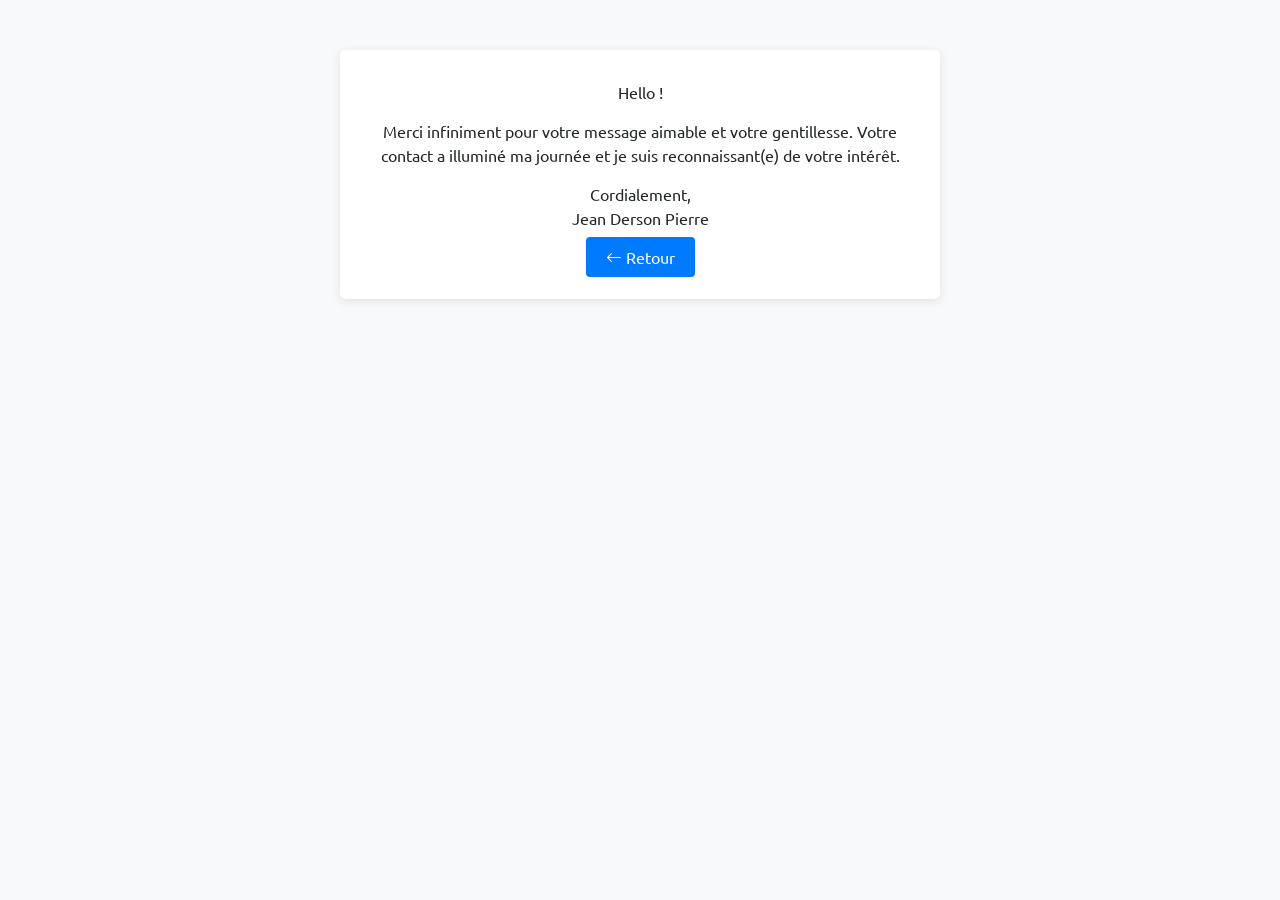
==== confirm.html @ 1db21bf7 "update" ====
<!DOCTYPE html>
<html lang="en">

<head>
    <meta charset="UTF-8">
    <meta name="viewport" content="width=device-width, initial-scale=1.0">
    <title>Jean Derson Pierre | Message de remerciement</title>
    <!-- Inclure les fichiers CSS de Bootstrap -->
    <link rel="stylesheet" href="./dist/css/bootstrap.min.css">
    <link rel="stylesheet" href="./css/style.css">
    <!-- Link of bootstrap icon -->
    <link rel="stylesheet" href="https://cdn.jsdelivr.net/npm/bootstrap-icons@1.10.5/font/bootstrap-icons.css">
    <link rel="shortcut icon" href="./assets/images/favicon.ico" type="image/x-icon">

    <style>
        /* Styles personnalisés */
        body {
            font-family: Arial, sans-serif;
            background-color: #f8f9fa;
            text-align: center;
            padding-top: 50px;
        }

        .thank-you-container {
            max-width: 600px;
            margin: 0 auto;
            background-color: #fff;
            padding: 30px;
            border-radius: 5px;
            box-shadow: 0 2px 10px rgba(0, 0, 0, 0.1);
        }

        .thank-you-text {
            font-size: 16px;
            margin-bottom: 15px;
        }

        .return-button {
            background-color: #007bff;
            color: #fff;
            border: none;
            padding: 10px 20px;
            border-radius: 4px;
            font-size: 16px;
            text-decoration: none;
            transition: background-color 0.3s ease;
        }

        .return-button:hover {
            background-color: #0056b3;
        }
    </style>
</head>

<body>
    <div class="thank-you-container">
        <p class="thank-you-text">Hello !</p>
        <p class="thank-you-text">Merci infiniment pour votre message aimable et votre gentillesse. Votre contact a
            illuminé ma journée et je suis reconnaissant(e) de votre intérêt.</p>
        <p class="thank-you-text">Cordialement,<br>Jean Derson Pierre</p>
        <div class="text-center">
            <a href="index.html" class="return-button"> <span class="bi bi-arrow-left"></span> Retour</a>
        </div>
    </div>

    <!-- Inclure les fichiers JavaScript de Bootstrap et jQuery -->
    <script src="./libs/jquery-3.7.0.min.js"></script>
    <script src="./dist/js/bootstrap.bundle.min.js"></script>
</body>

</html>
---- css/style.css ----
:root {
    --color-1: #dfdfdf;
    --color-2: #191329;
    --color-3: #0A6EBD;
}

@font-face {
    font-family: "Ubuntu";
    src: url("../fonts/Ubuntu-Regular.ttf") format("truetype");
    font-weight: normal;
    font-style: normal;
}

* {
    font-family: "Ubuntu";
    margin: 0;
    padding: 0;
    box-sizing: border-box;
}

#wrapper {
    background: var(--color-1);
    width: 100%;
    height: 100%;
}

.block_name .name {
    font-size: 18px;
    font-weight: bold;
}

.body {
    background: #fff;
    height: 100%;
    width: 100%;
    border-radius: 10px;
    position: relative;
    display: flex;
    flex-direction: column;
    justify-content: space-between;
    align-items: center;
    box-shadow: rgba(173, 173, 173, 0.12) 0px 2px 4px 0px, rgba(176, 177, 177, 0.32) 0px 2px 16px 0px;
}

.container .head {
    display: flex;
    justify-content: space-between;
    align-items: center;
    height: 40px;
    width: 100%;
}

.container .head .name {
    text-decoration: none;
    color: var(--color-2);
    font-weight: bold;
    font-size: 19px;
}

.container .head .block_social_media {
    display: flex;
    align-items: center;
}

.container .head .block_social_media .bi {
    color: var(--color-2);
    font-size: 17px;
}

.container {
    display: flex;
    flex-direction: column;
    justify-content: center;
    align-items: center;
}

.body .photo_profil .photo {
    width: 240px;
    height: 240px;
    position: relative;
    padding-top: 35px;
}

.body .photo_profil .photo img {
    width: 100%;
    height: 100%;
    position: absolute;
    border: 7px solid #fff;
}

.body .photo_profil .profil .name_of_me {
    font-weight: bold;
}

.body .photo_profil {
    background-image: url("./assets/images/banner_profil.jpg");
    background-repeat: no-repeat;
    background-position: center;
    background-size: cover;
    width: 100%;
    height: 240px;
    border-radius: 10px 10px 0 0;
    display: flex;
    justify-content: space-between;
    align-items: center;
    position: relative;
    color: #fff;
    font-weight: bold;
}

.body .about_me {
    width: 100%;
    padding-top: 35px;
    height: 180px;
}

.body .about_me h4 {
    text-transform: uppercase;
    font-weight: bold;
}

.body .about_me .about_text .text {
    text-align: justify;
}

.body .about_me .other_info .info_perso .a {
    text-transform: capitalize;
    font-weight: bold;
    text-transform: uppercase;
}

.body .skills,
.body .langue {
    width: 100%;
    font-weight: bold;
    text-transform: uppercase;
    padding: 25px 0 10px 0;
}

#star {
    color: red;
}

.body .skills h4,
.body .langue h4 {
    font-weight: bold;
}

.body .langue form .btn {
    width: 100%;
}

.body .skills .a .progresse p,
.body .skills .b .progresse p {
    margin-bottom: 10px;
}

.animated-progress {
    width: 100%;
    height: 15px;
    border-radius: 50px;
    background: var(--color-1);
    overflow: hidden;
    position: relative;
    box-shadow: rgba(173, 173, 173, 0.12) 0px 2px 4px 0px, rgba(176, 177, 177, 0.32) 0px 2px 16px 0px;
}

.animated-progress span {
    height: 100%;
    display: block;
    width: 0;
    color: var(--color-1);
    line-height: 15px;
    position: absolute;
    text-align: center;
    padding-right: 5px;
    font-size: 13px;
    border-radius: 50px;
}

.progress-color span {
    background: var(--color-3);
}

#copyright {
    font-size: 14px;
    padding: 0;
    margin: 0;
}


.profil .button_space .download_cv {
    background: #fff;
    font-weight: bold;
    color: var(--color-3);
    box-shadow: rgba(173, 173, 173, 0.12) 0px 2px 4px 0px, rgba(176, 177, 177, 0.32) 0px 2px 16px 0px;
    border: 1px solid var(--color-3);
}

.profil .button_space .hire_me {
    background: var(--color-2);
    font-weight: bold;
    color: var(--color-1);
    box-shadow: rgba(173, 173, 173, 0.12) 0px 2px 4px 0px, rgba(176, 177, 177, 0.32) 0px 2px 16px 0px;
}


.body .photo_profil {
    background-image: url("./assets/images/banner_profil.jpg");
    background-repeat: no-repeat;
    background-position: center;
    background-size: cover;
    width: 100%;
    height: 240px;
    border-radius: 10px 10px 0 0;
    display: flex;
    justify-content: space-between;
    align-items: center;
    position: relative;
    color: #fff;
    font-weight: bold;
}

/* responsivity */

@media (max-width: 1399px) {
    .body .about_me {
        margin-bottom: 25px;
    }

    @media (max-width: 1199px) {
        .body .about_me {
            margin-bottom: 70px;
        }
    }

    @media (max-width: 991px) {
        .body .photo_profil {
            display: flex;
            justify-content: center !important;
            align-items: center;
            margin-bottom: 140px;
        }

        .body .photo_profil .photo {
            align-items: center;
            margin-bottom: 40px;
            padding: 35px 0 0 0;
        }

        .body .photo_profil .profil {
            display: flex;
            justify-content: center;
            flex-direction: column;
            align-items: center;
            color: #191329;
            text-align: center;
        }

        .body .about_me {
            margin-bottom: 115px;
        }
    }

    @media (max-width: 767px) {
        .body .about_me {
            margin-bottom: 200px;
        }
    }

    @media (max-width: 531px) {
        .body .about_me {
            margin-bottom: 230px;
        }
    }

    @media (max-width: 468px) {
        .body .about_me {
            margin-bottom: 250px;
        }
    }

    @media (max-width: 446px) {
        #wrapper {
            overflow: hidden;
        }

        .body .about_me {
            margin-bottom: 300px;
        }

        .body .about_me h4,
        .body .skills h4,
        .body .langue h4 {
            font-size: 20px;
            text-align: center;
        }
    }

}
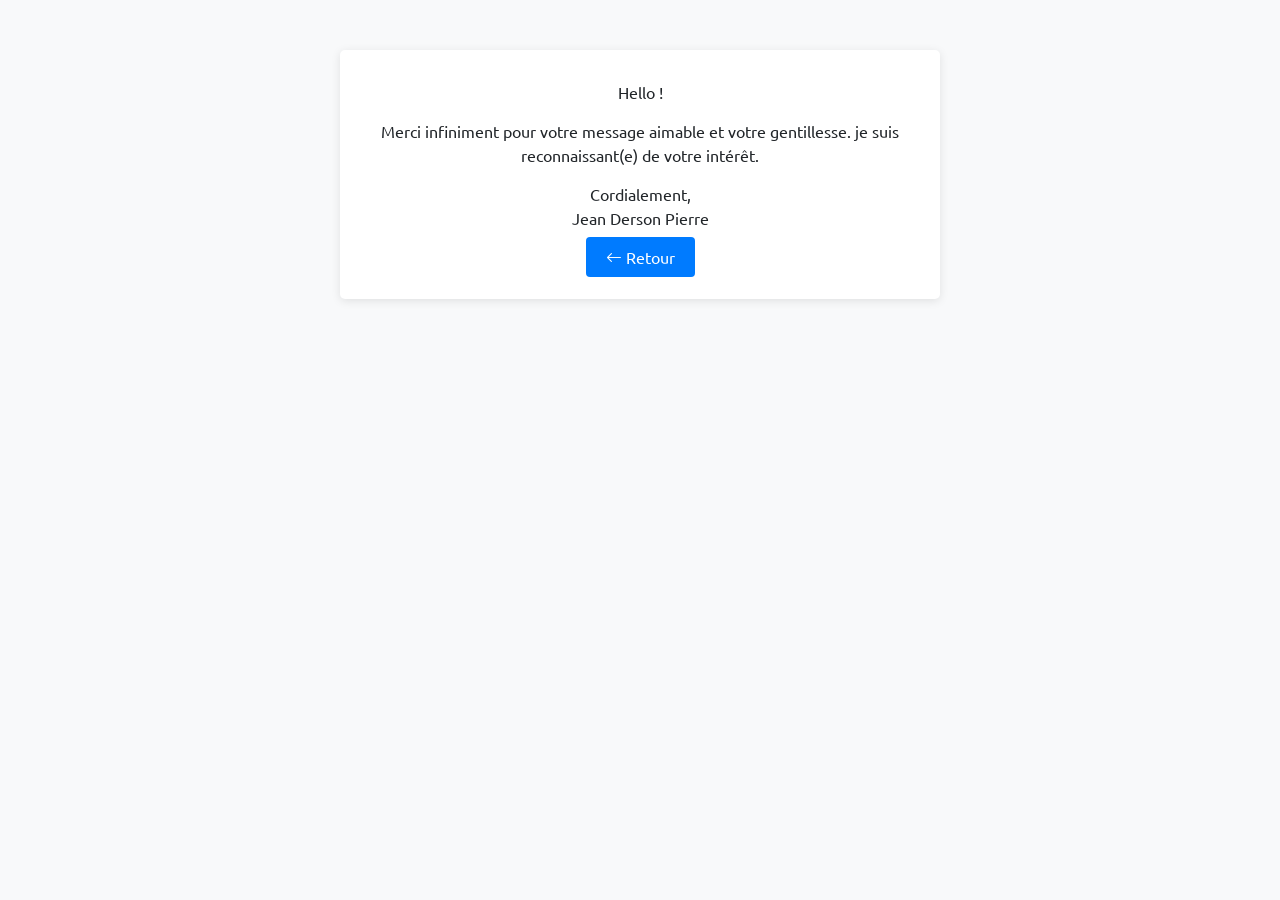
==== commit da386829: "update" ====
--- a/confirm.html
+++ b/confirm.html
@@ -1,5 +1,5 @@
 <!DOCTYPE html>
-<html lang="en">
+<html lang="fr">
 
 <head>
     <meta charset="UTF-8">
@@ -55,14 +55,13 @@
 <body>
     <div class="thank-you-container">
         <p class="thank-you-text">Hello !</p>
-        <p class="thank-you-text">Merci infiniment pour votre message aimable et votre gentillesse. Votre contact a
-            illuminé ma journée et je suis reconnaissant(e) de votre intérêt.</p>
+        <p class="thank-you-text">Merci infiniment pour votre message aimable et votre gentillesse. je suis
+            reconnaissant(e) de votre intérêt.</p>
         <p class="thank-you-text">Cordialement,<br>Jean Derson Pierre</p>
         <div class="text-center">
             <a href="index.html" class="return-button"> <span class="bi bi-arrow-left"></span> Retour</a>
         </div>
     </div>
-
     <!-- Inclure les fichiers JavaScript de Bootstrap et jQuery -->
     <script src="./libs/jquery-3.7.0.min.js"></script>
     <script src="./dist/js/bootstrap.bundle.min.js"></script>
--- a/css/style.css
+++ b/css/style.css
@@ -18,10 +18,14 @@
     box-sizing: border-box;
 }
 
+html {
+    scroll-behavior: smooth;
+}
+
 #wrapper {
-    background: var(--color-1);
-    width: 100%;
-    height: 100%;
+    width: 100%;
+    height: 100%;
+    box-shadow: rgba(173, 173, 173, 0.12) 0px 2px 4px 0px, rgba(176, 177, 177, 0.32) 0px 2px 16px 0px;
 }
 
 .block_name .name {
@@ -74,11 +78,15 @@
     align-items: center;
 }
 
+.body .photo_profil {
+    margin-bottom: 25px;
+}
+
 .body .photo_profil .photo {
     width: 240px;
     height: 240px;
     position: relative;
-    padding-top: 35px;
+    padding-top: 25px;
 }
 
 .body .photo_profil .photo img {
@@ -86,6 +94,7 @@
     height: 100%;
     position: absolute;
     border: 7px solid #fff;
+    border-radius: 15px;
 }
 
 .body .photo_profil .profil .name_of_me {
@@ -108,10 +117,16 @@
     font-weight: bold;
 }
 
+.body .photo_profil .box-profil {
+    display: flex;
+    justify-content: space-between;
+    align-items: center;
+}
+
 .body .about_me {
     width: 100%;
-    padding-top: 35px;
-    height: 180px;
+    /* padding-top: 35px; */
+    height: auto;
 }
 
 .body .about_me h4 {
@@ -204,97 +219,56 @@
     box-shadow: rgba(173, 173, 173, 0.12) 0px 2px 4px 0px, rgba(176, 177, 177, 0.32) 0px 2px 16px 0px;
 }
 
-
-.body .photo_profil {
-    background-image: url("./assets/images/banner_profil.jpg");
-    background-repeat: no-repeat;
-    background-position: center;
-    background-size: cover;
-    width: 100%;
-    height: 240px;
-    border-radius: 10px 10px 0 0;
-    display: flex;
-    justify-content: space-between;
-    align-items: center;
-    position: relative;
-    color: #fff;
-    font-weight: bold;
-}
-
-/* responsivity */
-
-@media (max-width: 1399px) {
-    .body .about_me {
-        margin-bottom: 25px;
-    }
-
-    @media (max-width: 1199px) {
-        .body .about_me {
-            margin-bottom: 70px;
-        }
-    }
-
-    @media (max-width: 991px) {
-        .body .photo_profil {
-            display: flex;
-            justify-content: center !important;
-            align-items: center;
-            margin-bottom: 140px;
-        }
-
-        .body .photo_profil .photo {
-            align-items: center;
-            margin-bottom: 40px;
-            padding: 35px 0 0 0;
-        }
-
-        .body .photo_profil .profil {
-            display: flex;
-            justify-content: center;
-            flex-direction: column;
-            align-items: center;
-            color: #191329;
-            text-align: center;
-        }
-
-        .body .about_me {
-            margin-bottom: 115px;
-        }
-    }
-
-    @media (max-width: 767px) {
-        .body .about_me {
-            margin-bottom: 200px;
-        }
-    }
-
-    @media (max-width: 531px) {
-        .body .about_me {
-            margin-bottom: 230px;
-        }
-    }
-
-    @media (max-width: 468px) {
-        .body .about_me {
-            margin-bottom: 250px;
-        }
-    }
-
-    @media (max-width: 446px) {
-        #wrapper {
-            overflow: hidden;
-        }
-
-        .body .about_me {
-            margin-bottom: 300px;
-        }
-
-        .body .about_me h4,
-        .body .skills h4,
-        .body .langue h4 {
-            font-size: 20px;
-            text-align: center;
-        }
-    }
-
-}+/* start responsivity */
+@media (max-width: 991px) {
+    .body .photo_profil {
+        display: flex;
+        justify-content: center !important;
+        align-items: center;
+        margin-bottom: 180px;
+    }
+
+    .body .photo_profil .box-profil {
+        display: flex;
+        justify-content: space-between !important;
+        align-items: center;
+        flex-direction: column;
+        height: auto;
+    }
+
+    .body .photo_profil .box-profil .photo {
+        align-items: center;
+        margin-bottom: 30px;
+    }
+
+    .body .photo_profil .box-profil .photo img {
+        top: 70%;
+        left: 50%;
+        position: absolute;
+        transform: translate(-50%, -50%);
+        width: 210px;
+        height: 210px;
+    }
+
+    .body .photo_profil .profil {
+        display: flex;
+        justify-content: center;
+        flex-direction: column;
+        align-items: center;
+        color: #191329;
+        text-align: center;
+    }
+
+    #wrapper {
+        overflow: hidden;
+    }
+
+    .body .about_me h4,
+    .body .skills h4,
+    .body .langue h4 {
+        font-size: 20px;
+        text-align: center;
+    }
+}
+
+/* end responsivity */
